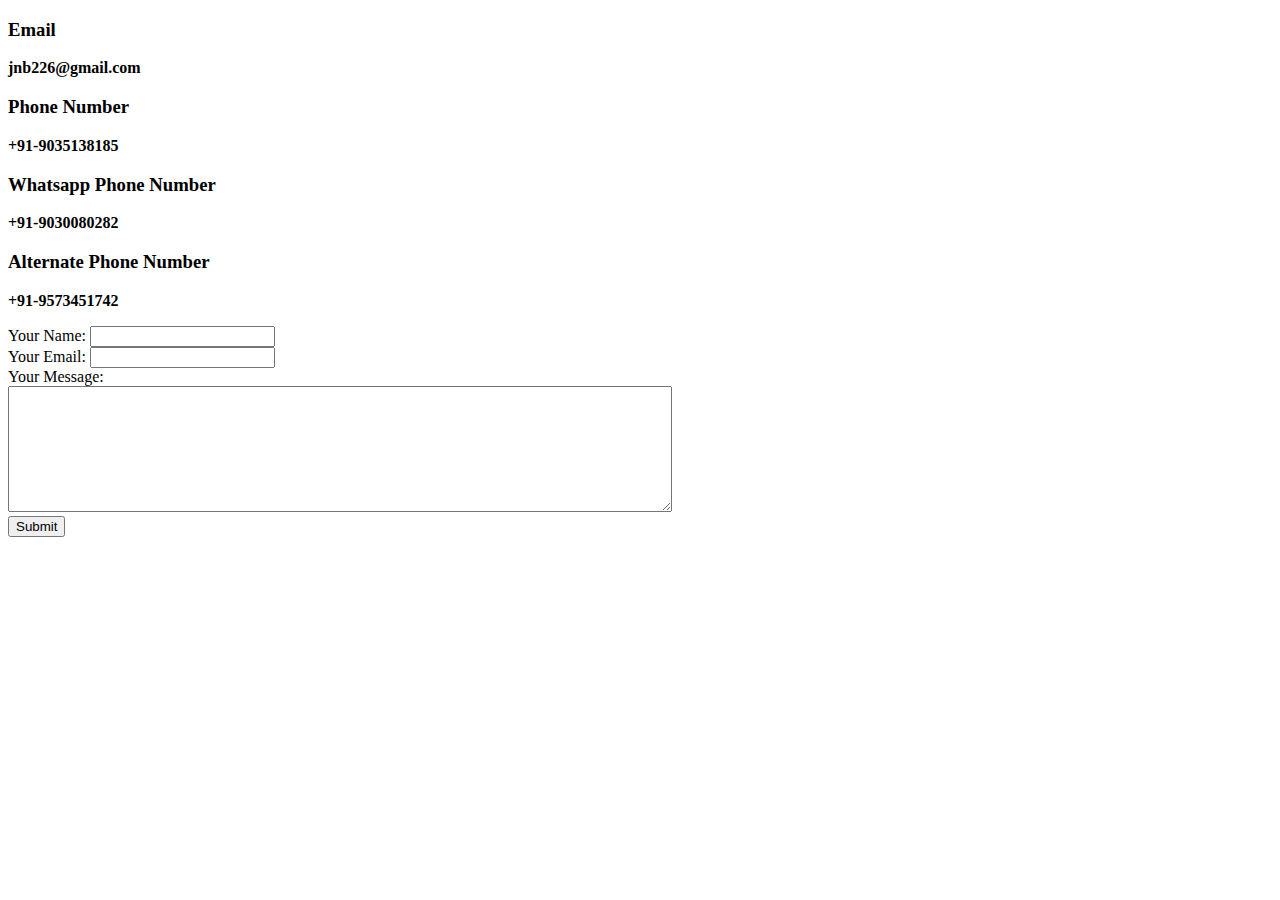
==== contacts.html @ f9463db0 "Add files via upload" ====
<!DOCTYPE html>
<html lang="en" dir="ltr">
  <head>
    <meta charset="utf-8">
    <title></title>
  </head>
  <body>
  <h3>Email</h3>
  <p><strong>jnb226@gmail.com</strong></p>
  <h3>Phone Number</h3>
  <p><strong>+91-9035138185</strong></p>
  <h3>Whatsapp Phone Number</h3>
  <p><strong>+91-9030080282</strong></p>
  <h3>Alternate Phone Number</h3>
  <p><strong>+91-9573451742</strong></p>
<form class="" action="mailto:jnb226@gmail.com" method="post" enctype="text/plain"><!--<form class="" action="Intro_2.html" method="post"> -->
<label>Your Name:</label>
<input type="text" name="Your Name:" value=""><br>
<label>Your Email:</label>
<input type="email" name="Your Email:" value=""><br>
<!--<label>Your Password:</label>
<input type="password" name="" value=""><br>-->
<label>Your Message:</label><br>
<textarea name="Your Message:" rows="8" cols="80"></textarea><br>
<input type="submit" name="">
</form>
</body>
</html>
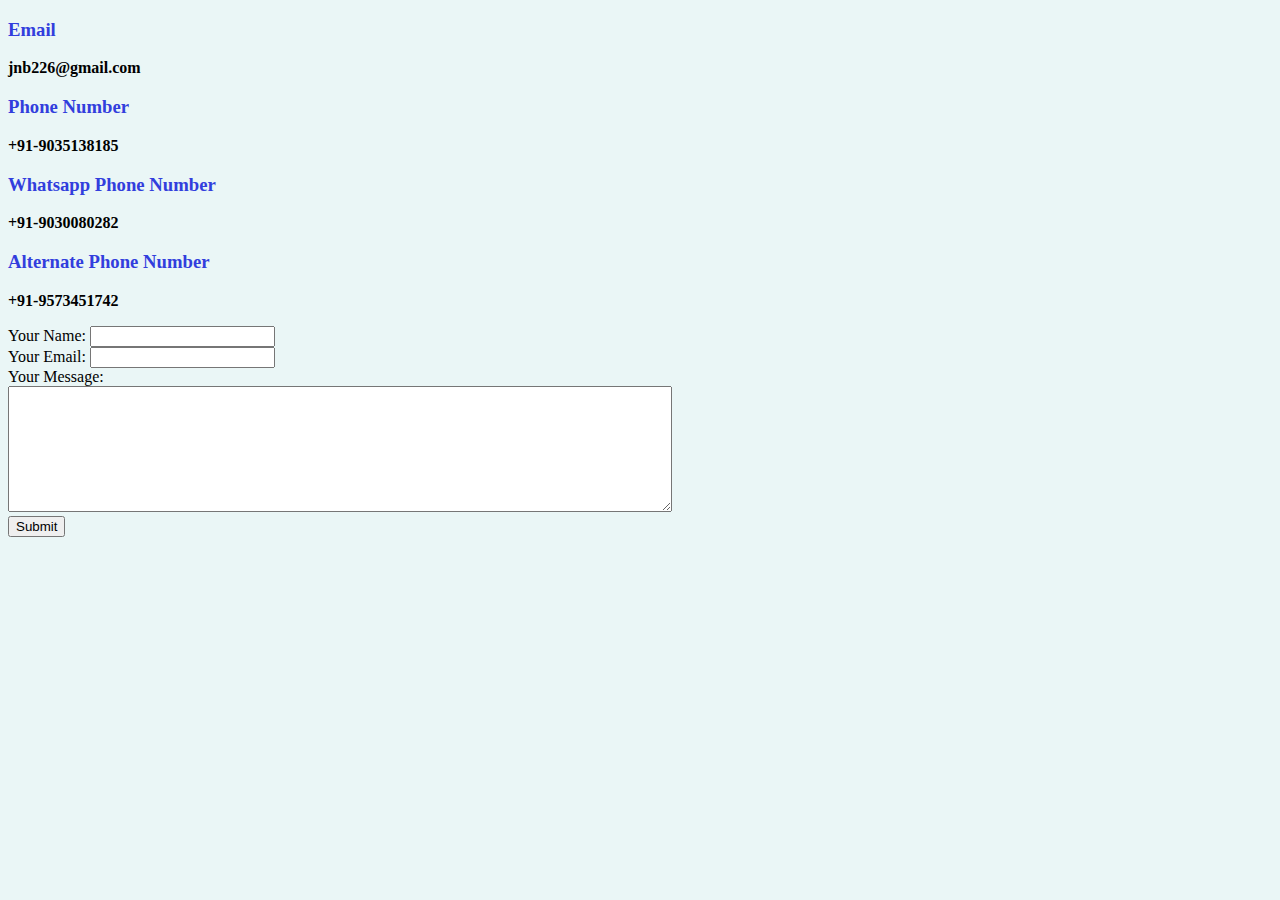
==== commit 82276e19: "Update contacts.html" ====
--- a/contacts.html
+++ b/contacts.html
@@ -1,10 +1,13 @@
 <!DOCTYPE html>
 <html lang="en" dir="ltr">
-  <head>
-    <meta charset="utf-8">
-    <title></title>
-  </head>
-  <body>
+
+<head>
+  <meta charset="utf-8">
+  <title>Contact Me</title>
+  <link rel="stylesheet" href="CSS/styles.css"><!-- if /CSS/Styles.css is pointing towards roots of CSS -->
+</head>
+
+<body>
   <h3>Email</h3>
   <p><strong>jnb226@gmail.com</strong></p>
   <h3>Phone Number</h3>
@@ -13,16 +16,18 @@
   <p><strong>+91-9030080282</strong></p>
   <h3>Alternate Phone Number</h3>
   <p><strong>+91-9573451742</strong></p>
-<form class="" action="mailto:jnb226@gmail.com" method="post" enctype="text/plain"><!--<form class="" action="Intro_2.html" method="post"> -->
-<label>Your Name:</label>
-<input type="text" name="Your Name:" value=""><br>
-<label>Your Email:</label>
-<input type="email" name="Your Email:" value=""><br>
-<!--<label>Your Password:</label>
+  <form class="" action="mailto:jnb226@gmail.com" method="post" enctype="text/plain">
+    <!--<form class="" action="Intro_2.html" method="post"> -->
+    <label>Your Name:</label>
+    <input type="text" name="Your Name:" value=""><br>
+    <label>Your Email:</label>
+    <input type="email" name="Your Email:" value=""><br>
+    <!--<label>Your Password:</label>
 <input type="password" name="" value=""><br>-->
-<label>Your Message:</label><br>
-<textarea name="Your Message:" rows="8" cols="80"></textarea><br>
-<input type="submit" name="">
-</form>
+    <label>Your Message:</label><br>
+    <textarea name="Your Message:" rows="8" cols="80"></textarea><br>
+    <input type="submit" name="">
+  </form>
 </body>
+
 </html>
--- a/CSS/styles.css
+++ b/CSS/styles.css
@@ -0,0 +1,24 @@
+body {
+  background-color: #EAF6F6;
+}
+
+hr {
+  /*background-color: white;*/
+  /*border-style: dotted none none none;*/
+  /*height: 0px;
+  width: 30%;*/
+  border-style: none;
+  border-top-style: dotted;
+  border-color: grey;
+  border-width: 5px;
+  width: 20%;
+}
+h1{
+  color:#be79df;
+}
+h2{
+  color:#be79df;
+}
+h3{
+  color:#323edd;
+}
